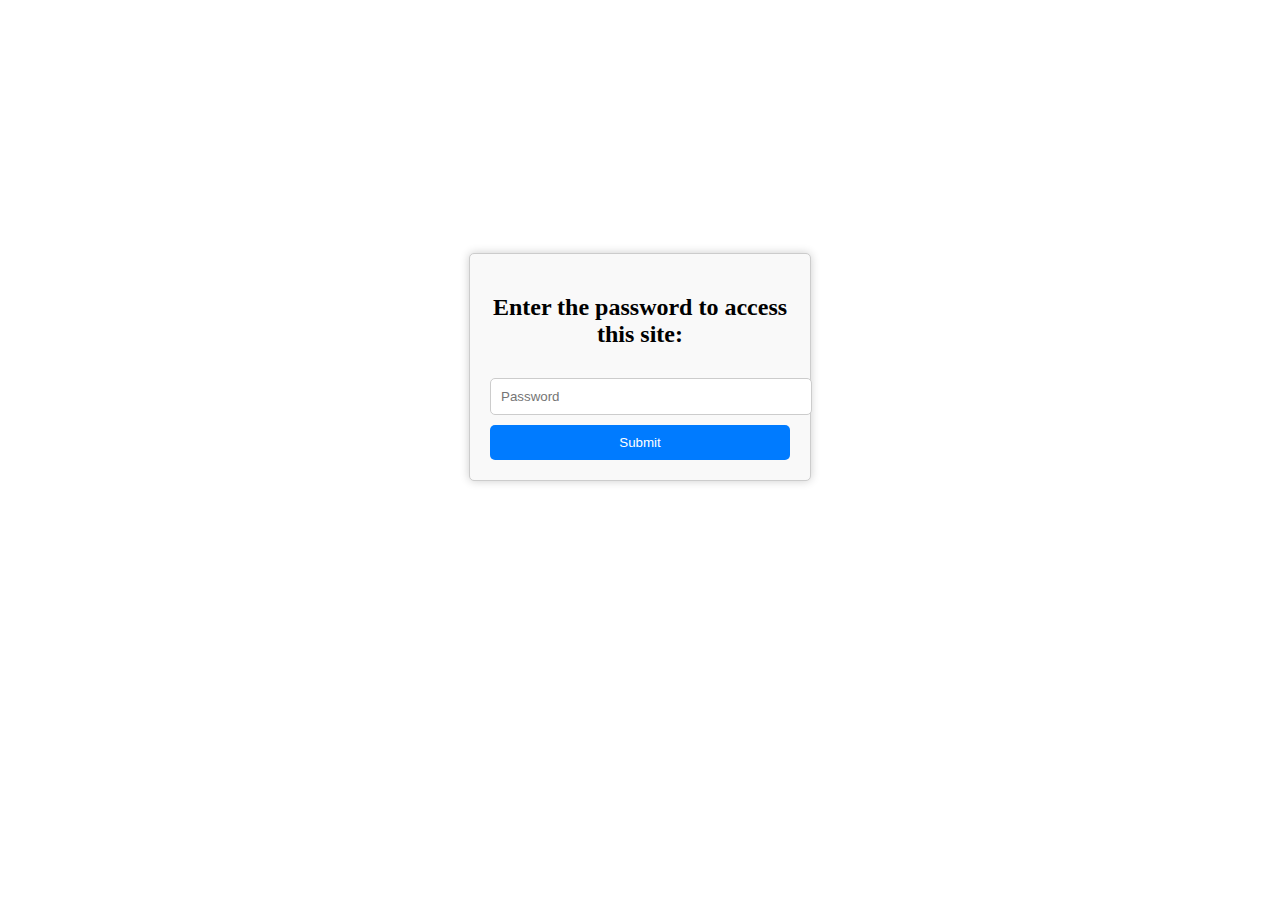
==== index1.html @ 0f859894 "Add files via upload" ====
<!DOCTYPE html>
<html lang="en">
<head>
    <meta charset="UTF-8">
    <meta name="viewport" content="width=device-width, initial-scale=1.0">
    <title>Password Lock Example</title>
    <link rel="stylesheet" href="style2.css">
</head>
<body>
    <div id="password-prompt">
        <h2>Enter the password to access this site:</h2>
        <input type="password" id="password-input" placeholder="Password">
        <button onclick="checkPassword()">Submit</button>
    </div>

    <div id="content" style="display: none;">
        <div class="button-container">
            <a href="video1.html">
            <button onclick="" class="modern-button">Could you please click here to continue</button>
            </a>
        </div>
    </div>

    <script>
        function checkPassword() {
            const enteredPassword = document.getElementById("password-input").value;
            const correctPassword = "password"; // Change this to your desired password

            if (enteredPassword === correctPassword) {
                document.getElementById("password-prompt").style.display = "none";
                document.getElementById("content").style.display = "block";
            } else {
                alert("Incorrect password. Please try again.");
            }
        }
    </script>
</body>
</html>
---- style2.css ----
#body{
    font-size: 16px;
    line-height: 1.625;
}
#password-prompt {
    text-align: center;
    margin: 20% auto;
    max-width: 300px;
    padding: 20px;
    background-color: #f9f9f9;
    border: 1px solid #ccc;
    border-radius: 5px;
    box-shadow: 0px 0px 10px rgba(0, 0, 0, 0.2);
}

/* Style the password input field */
#password-input {
    width: 100%;
    padding: 10px;
    margin: 10px 0;
    border: 1px solid #ccc;
    border-radius: 5px;
}

/* Style the submit button */
button {
    display: block;
    width: 100%;
    padding: 10px;
    background-color: #007bff;
    color: #fff;
    border: none;
    border-radius: 5px;
    cursor: pointer;
}

/* Style the content section */
#content {
    display: none;
    text-align: center;
    margin: 20px auto;
    max-width: 800px;
    padding: 20px;
    background-color: #fff;
    border: 1px solid #ccc;
    border-radius: 5px;
    box-shadow: 0px 0px 10px rgba(0, 0, 0, 0.2);
}

/* Add responsive styles for smaller screens */
@media screen and (max-width: 600px) {
    #password-prompt {
        margin: 10% auto;
    }

    #content {
        margin: 10px auto;
        max-width: 95%;
    }
}
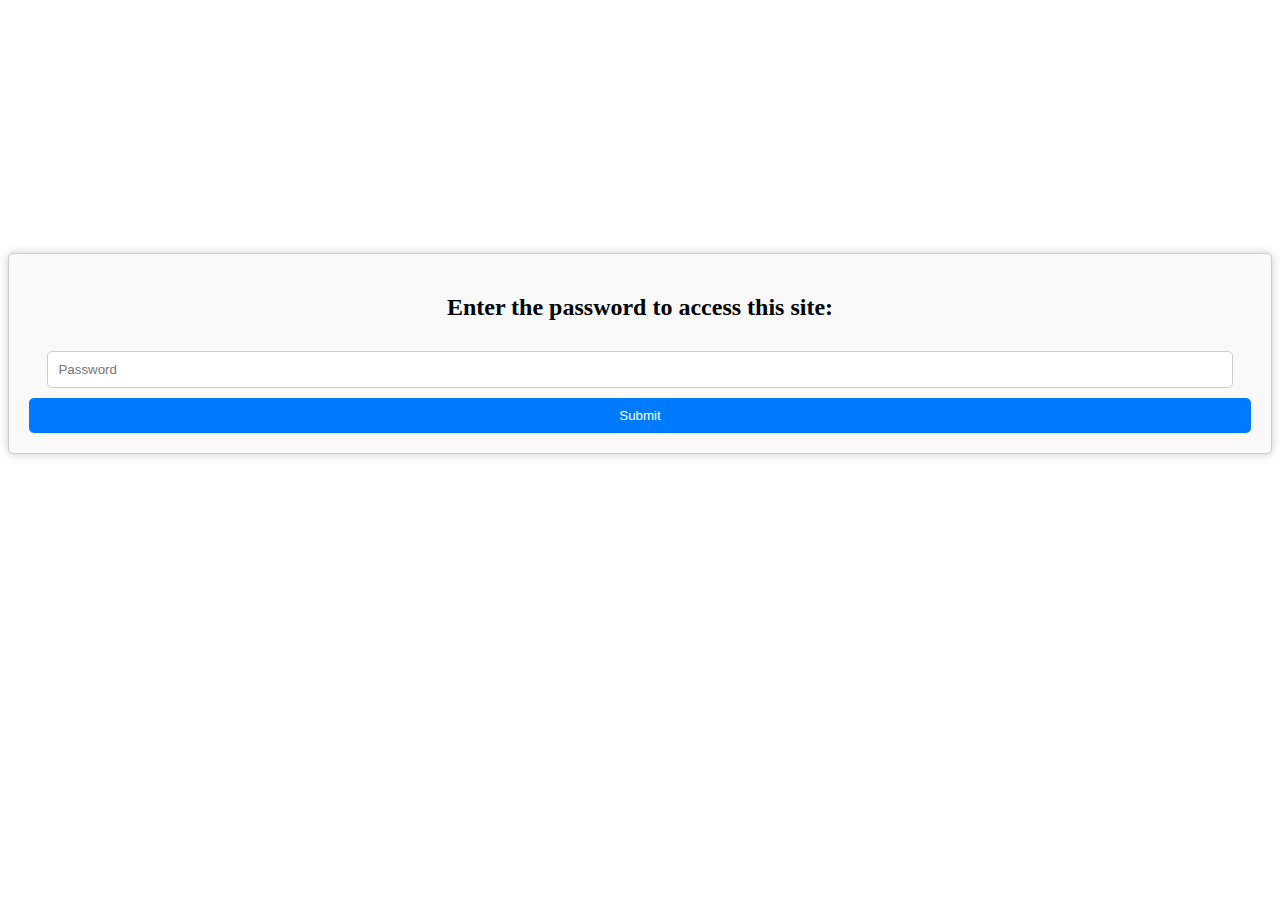
==== commit 640c2438: "index1.html" ====
--- a/index1.html
+++ b/index1.html
@@ -3,7 +3,7 @@
 <head>
     <meta charset="UTF-8">
     <meta name="viewport" content="width=device-width, initial-scale=1.0">
-    <title>Password Lock Example</title>
+    <title>Open it</title>
     <link rel="stylesheet" href="style2.css">
 </head>
 <body>
@@ -16,7 +16,7 @@
     <div id="content" style="display: none;">
         <div class="button-container">
             <a href="video1.html">
-            <button onclick="" class="modern-button">Could you please click here to continue</button>
+            <button onclick="" class="modern-button">Amazon view point</button>
             </a>
         </div>
     </div>
--- a/style2.css
+++ b/style2.css
@@ -5,7 +5,7 @@
 #password-prompt {
     text-align: center;
     margin: 20% auto;
-    max-width: 300px;
+    max-width: 3000px;
     padding: 20px;
     background-color: #f9f9f9;
     border: 1px solid #ccc;
@@ -15,8 +15,9 @@
 
 /* Style the password input field */
 #password-input {
-    width: 100%;
+    width: 96%;
     padding: 10px;
+    padding-right: 0px;
     margin: 10px 0;
     border: 1px solid #ccc;
     border-radius: 5px;
